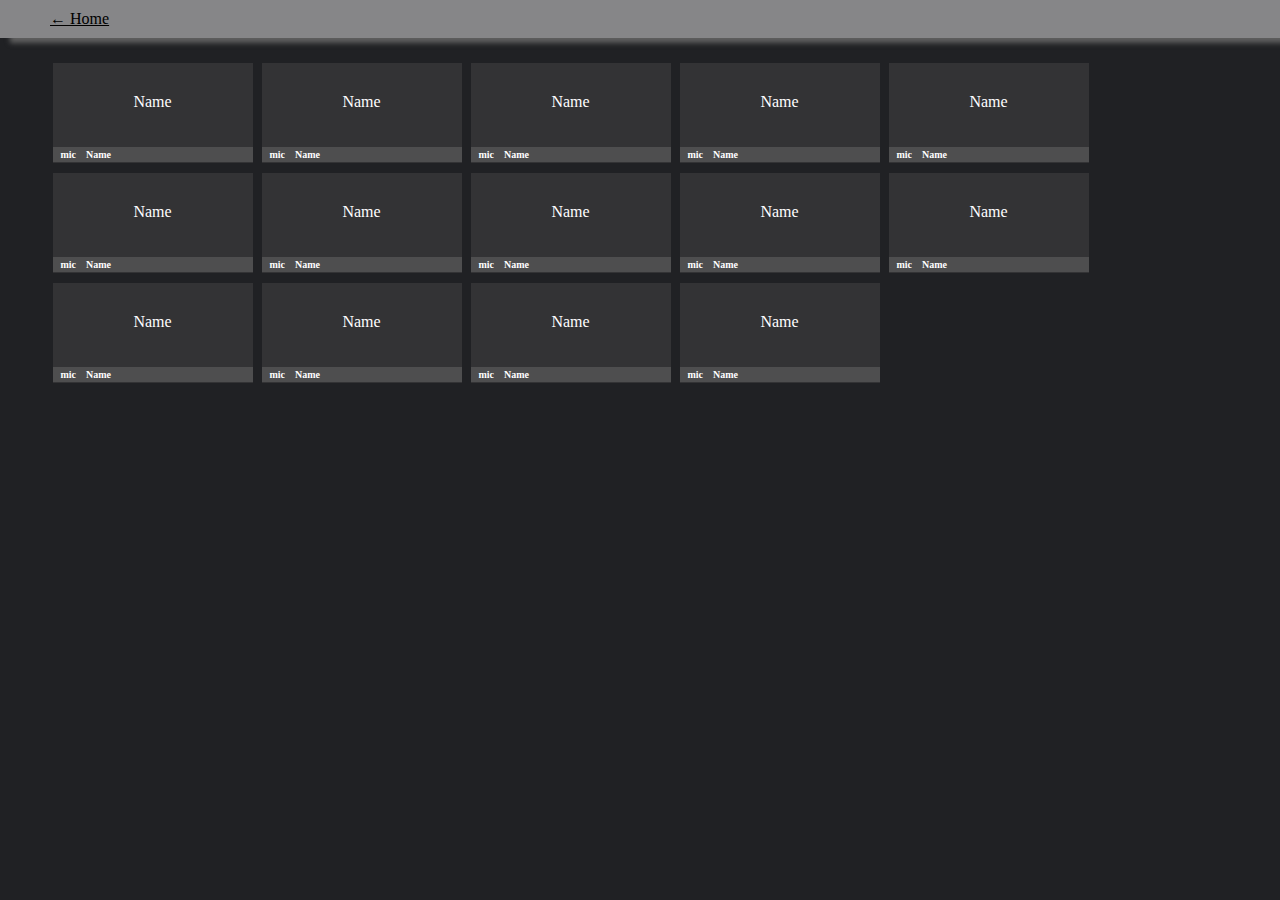
==== zoom_layout.html @ 491c7a1d "Add files via upload" ====
<!DOCTYPE html>
<html lang="en">

<head>
    <meta charset="UTF-8">
    <meta name="viewport" content="width=device-width, initial-scale=1.0">
    <link rel="stylesheet" href="./style.css">
    <style>
        .container {
            background: rgb(32, 33, 36);
            padding: 0;
        }

        .layout {
            margin: auto;
            color: #fff;
            padding: 0 50px;
            margin-top: 20px;
        }
        
        .box {
            display: inline-block;
            background: rgba(69, 69, 69, 0.5);
            width: 200px;
            height: 100px;
            padding-top: 10px;
            margin: 5px 2.5px;
        }

        p {
            margin-top: 20px;
            text-align: center;
        }

        .footer {
            margin-top: 36px;
            padding: 2px 8px;
            font-size: 10px;
            background: rgba(106, 106, 106, 0.5);
        }

        span {
            margin-right: 10px;
            font-weight: bold;
        }
    </style>
    <title>Zoom Layout</title>
</head>

<body>
    <div class="container">
        <ul style="padding-left: 50px;">
            <li><a href="./index.html">&#8592; Home</a></li>
        </ul>
        <div class="layout">
            <div class="box">
                <p>Name</p>
                <div class="footer">
                    <span>mic</span><span>Name</span>
                </div>
            </div>
            <div class="box">
                <p>Name</p>
                <div class="footer">
                    <span>mic</span><span>Name</span>
                </div>
            </div>
            <div class="box">
                <p>Name</p>
                <div class="footer">
                    <span>mic</span><span>Name</span>
                </div>
            </div>
            <div class="box">
                <p>Name</p>
                <div class="footer">
                    <span>mic</span><span>Name</span>
                </div>
            </div>
            <div class="box">
                <p>Name</p>
                <div class="footer">
                    <span>mic</span><span>Name</span>
                </div>
            </div>
            <div class="box">
                <p>Name</p>
                <div class="footer">
                    <span>mic</span><span>Name</span>
                </div>
            </div>
            <div class="box">
                <p>Name</p>
                <div class="footer">
                    <span>mic</span><span>Name</span>
                </div>
            </div>
            <div class="box">
                <p>Name</p>
                <div class="footer">
                    <span>mic</span><span>Name</span>
                </div>
            </div>
            <div class="box">
                <p>Name</p>
                <div class="footer">
                    <span>mic</span><span>Name</span>
                </div>
            </div>
            <div class="box">
                <p>Name</p>
                <div class="footer">
                    <span>mic</span><span>Name</span>
                </div>
            </div>
            <div class="box">
                <p>Name</p>
                <div class="footer">
                    <span>mic</span><span>Name</span>
                </div>
            </div>
            <div class="box">
                <p>Name</p>
                <div class="footer">
                    <span>mic</span><span>Name</span>
                </div>
            </div>
            <div class="box">
                <p>Name</p>
                <div class="footer">
                    <span>mic</span><span>Name</span>
                </div>
            </div>
            <div class="box">
                <p>Name</p>
                <div class="footer">
                    <span>mic</span><span>Name</span>
                </div>
            </div>
        </div>
    </div>
</body>

</html>
---- style.css ----
* {
    padding: 0;
    margin: 0;
    box-sizing: border-box;
    z-index: 100;
}

.container {
    min-height: 100vh;
    width: 100%;
    padding: 10px 20px;
}

.traffic {
    margin: auto;
    width: 200px;
    height: 100%;
    background: #fff;
    border: 5px solid #000;
    border-radius: 500px;
}

.light {
    margin: 30px auto;
    border: 3px solid #000;
    border-radius: 50%;
    width: 100px;
    height: 100px;
}

.red {
    background: red;
}

.yellow {
    background: yellow;
}

.green {
    background: green;
}

.pole {
    margin-top: -5px;
    width: 20px;
    height: 200px;
    border: 5px solid #000;
}

.pole_bottom {
    height: 50px;
    width: 200px;
}

._1 {
    margin-top: -4px;
    height: 20px;
    width: 50px;
    border: 4px solid #000;
}
._2 {
    margin-top: -4px;
    height: 20px;
    width: 100px;
    border: 4px solid #000;
}
._3 {
    margin-top: -4px;
    height: 20px;
    width: 150px;
    border: 4px solid #000;
}

.rounded{
    border-radius: 50%;
}
.border{
    border: 1px solid #000;
}

ul{
    list-style: none;
}

a{
    text-decoration: underline;
    color: #000;
}

ul{
    background: rgba(235, 235, 235,0.5);
    padding: 10px 0;
    box-shadow: 10px 5px 5px #5f5f5f;
}
li{
    display: inline;
    margin-right:5px ;
}
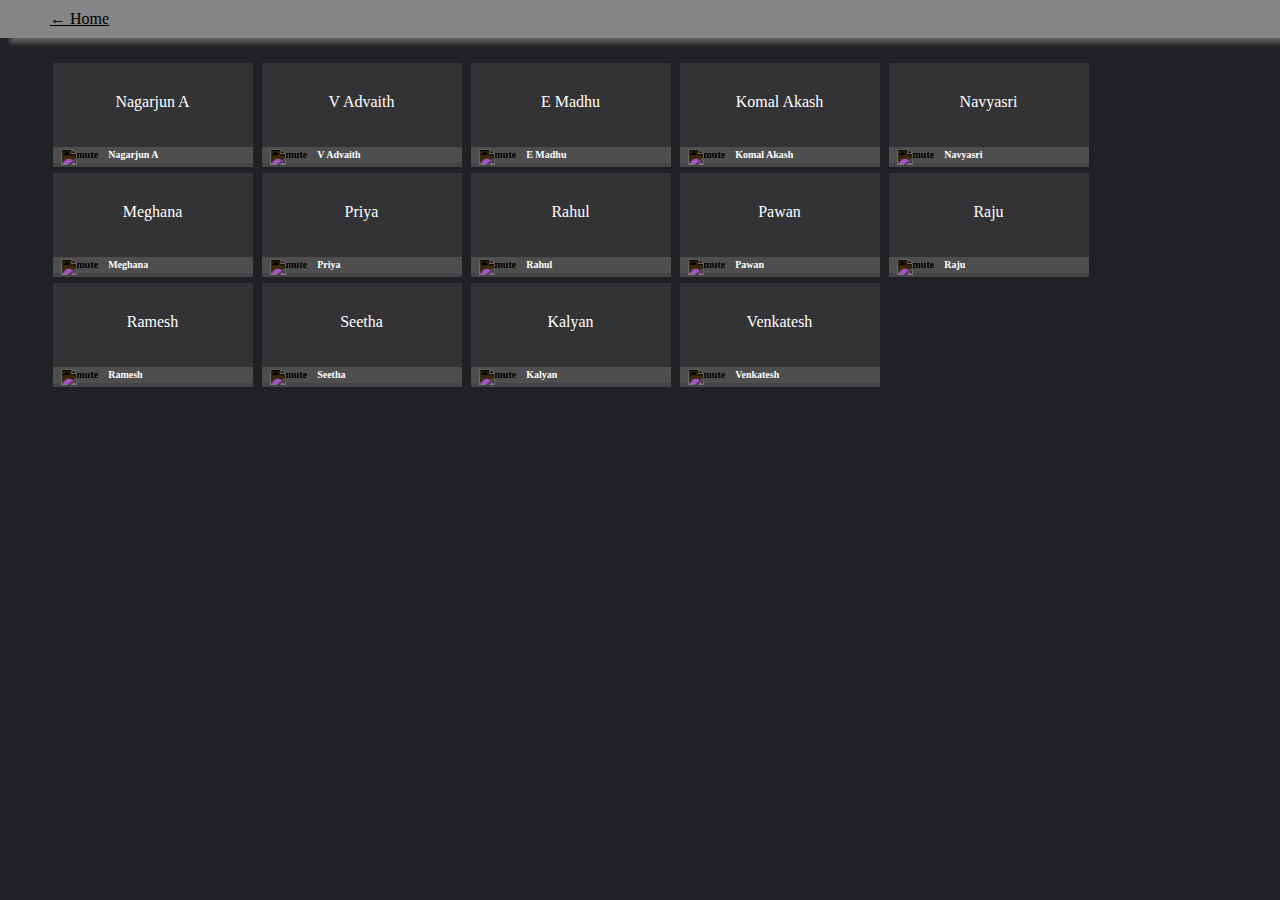
==== commit 5c91a4e1: "Update zoom_layout.html" ====
--- a/zoom_layout.html
+++ b/zoom_layout.html
@@ -43,6 +43,10 @@
             margin-right: 10px;
             font-weight: bold;
         }
+        span > img {
+            height: 10px;
+            filter: invert(1);
+        }
     </style>
     <title>Zoom Layout</title>
 </head>
@@ -54,91 +58,91 @@
         </ul>
         <div class="layout">
             <div class="box">
-                <p>Name</p>
+                <p>Nagarjun A</p>
                 <div class="footer">
-                    <span>mic</span><span>Name</span>
+                    <span><img src="./Media/mute.png" alt="mute"></span><span>Nagarjun A</span>
                 </div>
             </div>
             <div class="box">
-                <p>Name</p>
+                <p>V Advaith</p>
                 <div class="footer">
-                    <span>mic</span><span>Name</span>
+                    <span><img src="./Media/mute.png" alt="mute"></span><span>V Advaith</span>
                 </div>
             </div>
             <div class="box">
-                <p>Name</p>
+                <p>E Madhu</p>
                 <div class="footer">
-                    <span>mic</span><span>Name</span>
+                    <span><img src="./Media/mute.png" alt="mute"></span><span>E Madhu</span>
                 </div>
             </div>
             <div class="box">
-                <p>Name</p>
+                <p>Komal Akash</p>
                 <div class="footer">
-                    <span>mic</span><span>Name</span>
+                    <span><img src="./Media/mute.png" alt="mute"></span><span>Komal Akash</span>
                 </div>
             </div>
             <div class="box">
-                <p>Name</p>
+                <p>Navyasri</p>
                 <div class="footer">
-                    <span>mic</span><span>Name</span>
+                    <span><img src="./Media/mute.png" alt="mute"></span><span>Navyasri</span>
                 </div>
             </div>
             <div class="box">
-                <p>Name</p>
+                <p>Meghana</p>
                 <div class="footer">
-                    <span>mic</span><span>Name</span>
+                    <span><img src="./Media/mute.png" alt="mute"></span><span>Meghana</span>
                 </div>
             </div>
             <div class="box">
-                <p>Name</p>
+                <p>Priya</p>
                 <div class="footer">
-                    <span>mic</span><span>Name</span>
+                    <span><img src="./Media/mute.png" alt="mute"></span><span>Priya</span>
                 </div>
             </div>
             <div class="box">
-                <p>Name</p>
+                <p>Rahul</p>
                 <div class="footer">
-                    <span>mic</span><span>Name</span>
+                    <span><img src="./Media/mute.png" alt="mute"></span><span>Rahul</span>
                 </div>
             </div>
             <div class="box">
-                <p>Name</p>
+                <p>Pawan</p>
                 <div class="footer">
-                    <span>mic</span><span>Name</span>
+                    <span><img src="./Media/mute.png" alt="mute"></span><span>Pawan</span>
                 </div>
             </div>
             <div class="box">
-                <p>Name</p>
+                <p>Raju</p>
                 <div class="footer">
-                    <span>mic</span><span>Name</span>
+                    <span><img src="./Media/mute.png" alt="mute"></span><span>Raju</span>
                 </div>
             </div>
             <div class="box">
-                <p>Name</p>
+                <p>Ramesh</p>
                 <div class="footer">
-                    <span>mic</span><span>Name</span>
+                    <span><img src="./Media/mute.png" alt="mute"></span><span>Ramesh</span>
                 </div>
             </div>
             <div class="box">
-                <p>Name</p>
+                <p>Seetha</p>
                 <div class="footer">
-                    <span>mic</span><span>Name</span>
+                    <span><img src="./Media/mute.png" alt="mute"></span><span>Seetha</span>
                 </div>
             </div>
             <div class="box">
-                <p>Name</p>
+                <p>Kalyan</p>
                 <div class="footer">
-                    <span>mic</span><span>Name</span>
+                    <span><img src="./Media/mute.png" alt="mute"></span><span>Kalyan</span>
                 </div>
             </div>
             <div class="box">
-                <p>Name</p>
+                <p>Venkatesh</p>
                 <div class="footer">
-                    <span>mic</span><span>Name</span>
+                    <span><img src="./Media/mute.png" alt="mute"></span><span>Venkatesh</span>
                 </div>
             </div>
         </div>
     </div>
 </body>
 
-</html>+</html>
